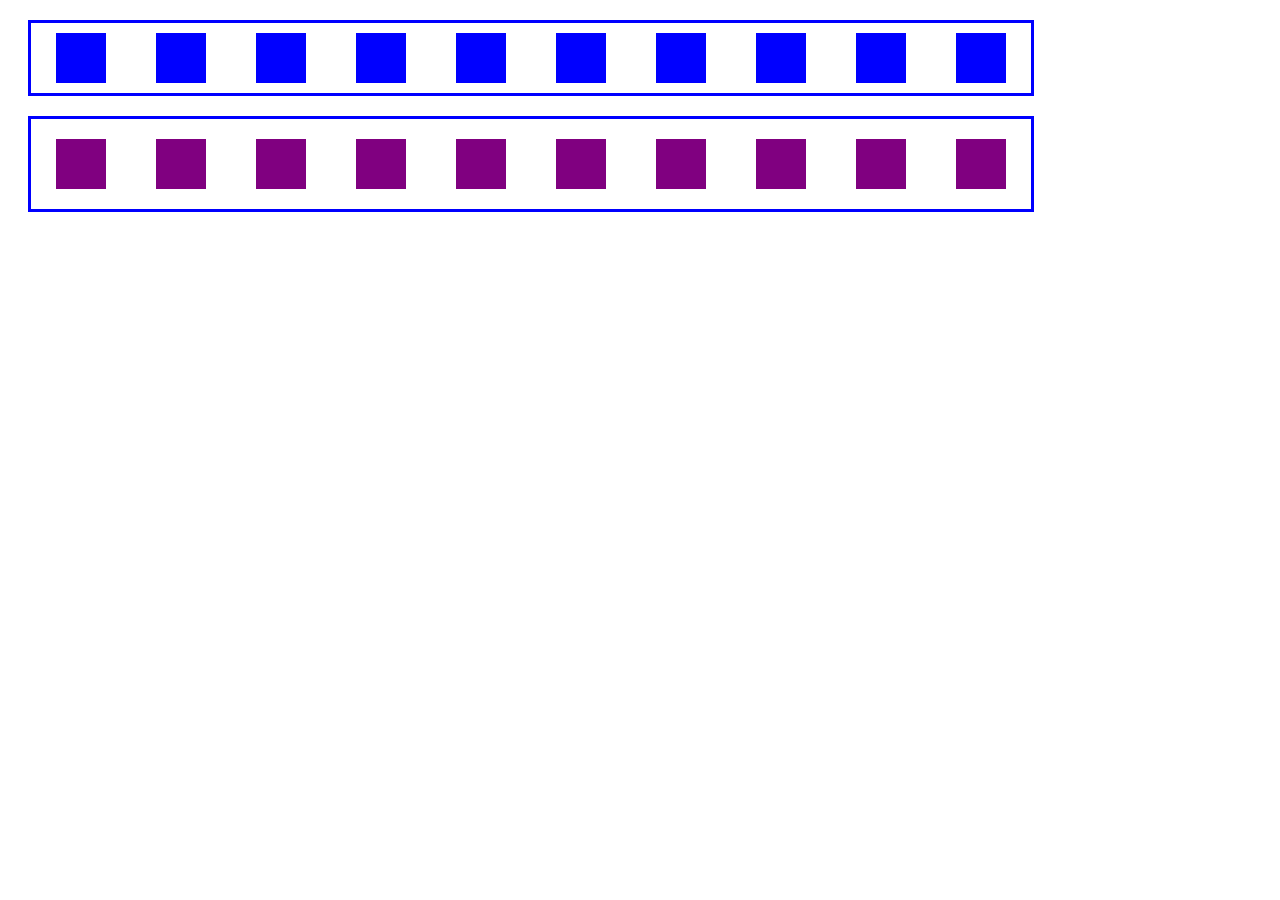
==== 20 box/index.html @ 4f09c75f "20 box" ====
<!DOCTYPE html>
<html lang="en">
<head>
    <meta charset="UTF-8">
    <meta name="viewport" content="width=device-width, initial-scale=1.0">
    <title>20 Box</title>
    <link rel="stylesheet" href="style.css">
</head>
<body>
    <div id="box" class="white">
        <div class="item"></div>
        <div class="item"></div>
        <div class="item"></div>
        <div class="item"></div>
        <div class="item"></div>
        <div class="item"></div>
        <div class="item"></div>
        <div class="item"></div>
        <div class="item"></div>
        <div class="item"></div>
    </div>
    <div id="box" class="red">
        <div class="purple"></div>
        <div class="purple"></div>
        <div class="purple"></div>
        <div class="purple"></div>
        <div class="purple"></div>
        <div class="purple"></div>
        <div class="purple"></div>
        <div class="purple"></div>
        <div class="purple"></div>
        <div class="purple"></div>
    </div>
</body>
</html>
---- 20 box/style.css ----
#box {border: 3px solid; border-color: blue; justify-content: space-around; width: 1000px;}

.item {width: 50px;
    height: 50px;
    background: blue;
margin: 10px; }

    .purple {width: 50px;
        height: 50px;
        background:purple; margin: 20px; }

        .white {margin: 20px;
        display: flex;
    flex-direction: row; }

    .red {margin: 20px;
        display: flex;
    flex-direction: row;}
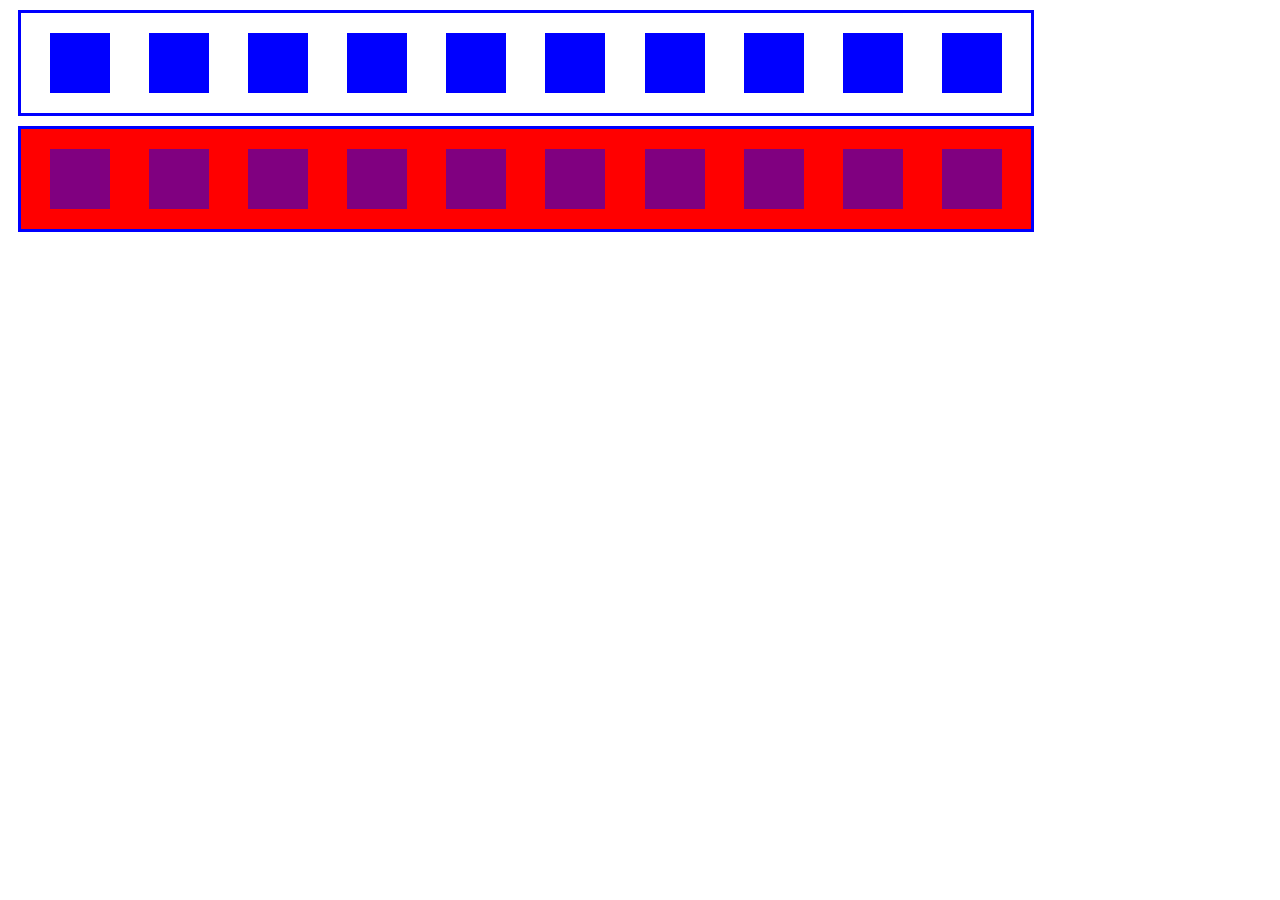
==== commit 7a7c952e: "List modify" ====
--- a/20 box/index.html
+++ b/20 box/index.html
@@ -7,29 +7,29 @@
     <link rel="stylesheet" href="style.css">
 </head>
 <body>
-    <div id="box" class="white">
-        <div class="item"></div>
-        <div class="item"></div>
-        <div class="item"></div>
-        <div class="item"></div>
-        <div class="item"></div>
-        <div class="item"></div>
-        <div class="item"></div>
-        <div class="item"></div>
-        <div class="item"></div>
-        <div class="item"></div>
-    </div>
-    <div id="box" class="red">
-        <div class="purple"></div>
-        <div class="purple"></div>
-        <div class="purple"></div>
-        <div class="purple"></div>
-        <div class="purple"></div>
-        <div class="purple"></div>
-        <div class="purple"></div>
-        <div class="purple"></div>
-        <div class="purple"></div>
-        <div class="purple"></div>
-    </div>
+    <ul id="box" class="white">
+        <li class="item"></li>
+        <li class="item"></li>
+        <li class="item"></li>
+        <li class="item"></li>
+        <li class="item"></li>
+        <li class="item"></li>
+        <li class="item"></li>
+        <li class="item"></li>
+        <li class="item"></li>
+        <li class="item"></li>
+    </ul>
+    <ul id="box" class="red">
+        <li class="purple"></li>
+        <li class="purple"></li>
+        <li class="purple"></li>
+        <li class="purple"></li>
+        <li class="purple"></li>
+        <li class="purple"></li>
+        <li class="purple"></li>
+        <li class="purple"></li>
+        <li class="purple"></li>
+        <li class="purple"></li>
+    </ul>
 </body>
 </html>--- a/20 box/style.css
+++ b/20 box/style.css
@@ -1,18 +1,25 @@
-#box {border: 3px solid; border-color: blue; justify-content: space-around; width: 1000px;}
+#box {border: 3px solid; border-color: blue; justify-content: space-evenly; width: 1000px; padding: 5px;}
 
 .item {width: 50px;
     height: 50px;
     background: blue;
-margin: 10px; }
+margin: 15px; padding: 5px; }
 
     .purple {width: 50px;
         height: 50px;
-        background:purple; margin: 20px; }
+        background:purple; margin: 15px; padding: 5px;}
 
-        .white {margin: 20px;
+        .white {margin: 10px;
         display: flex;
-    flex-direction: row; }
+    flex-direction: row; 
+    }
 
-    .red {margin: 20px;
+    .red {margin: 10px;
         display: flex;
-    flex-direction: row;}+    flex-direction: row;
+background-color: red;
+}
+
+ul {
+    list-style-type: none;
+  }